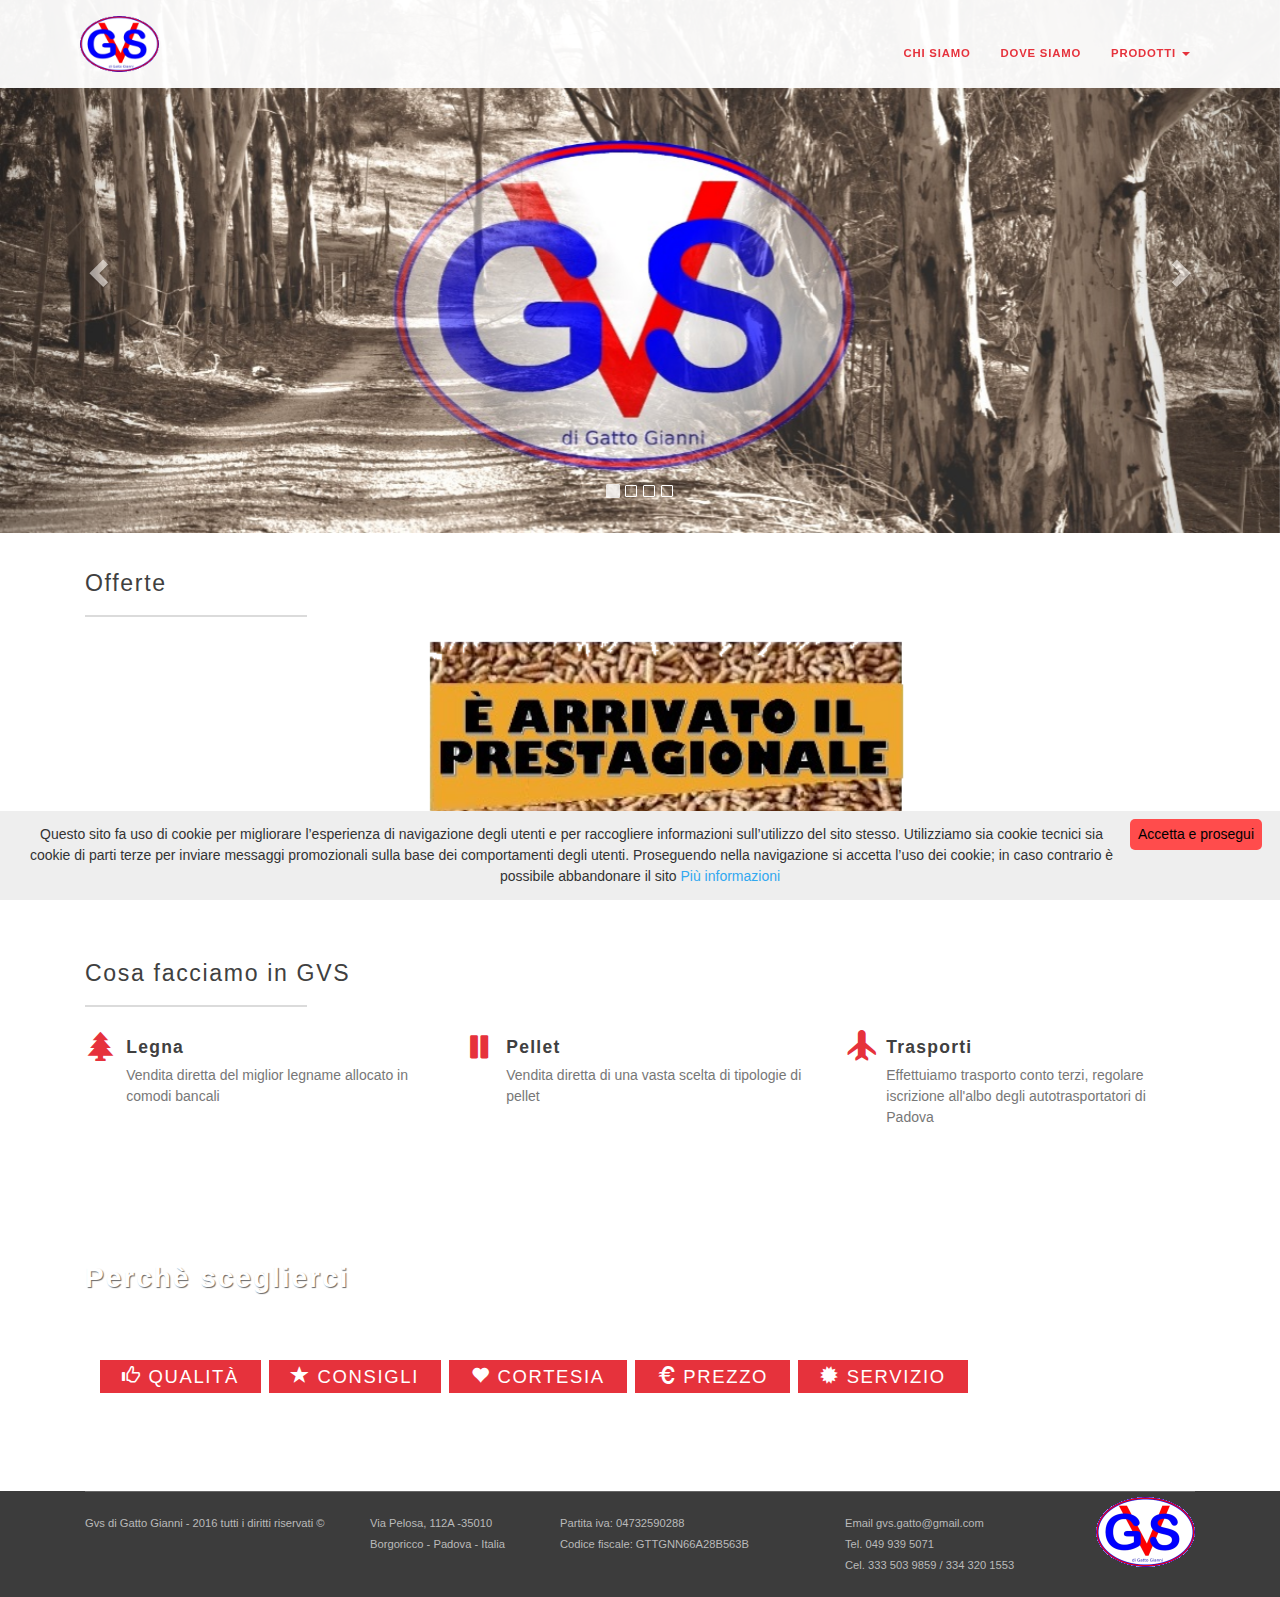
==== Index.html @ 232c448f "creazione" ====
<!DOCTYPE html>
<html lang="en">
  <head>
      
    <link rel="stylesheet" href="https://maxcdn.bootstrapcdn.com/bootstrap/3.3.6/css/bootstrap.min.css" >
    <link rel="stylesheet" href="css/styleGvsRed.css" >
    <link rel="stylesheet" href="css/animateGVSRed.css" >
    
  </head>

  <body>
      
<header>
	<nav class="">
		<div class="navbar navbar-default navbar-fixed-top" role="navigation" >
			<div class="container">	
			
				<!-- Brand and toggle get grouped for better mobile display -->
				<div class="navbar-header">
					<button type="button" class="navbar-toggle collapsed" data-toggle="collapse" data-target="#bs-example-navbar-collapse-1" aria-expanded="false">
						<span class="sr-only">Toggle navigation</span>
						<span class="icon-bar"></span>
						<span class="icon-bar"></span>
						<span class="icon-bar"></span>
					</button>
					<div class="navbar-brand logo-azienda">
						<a href="Index.html">							
                            <span><img src="images/LOGO_300_small.png" alt="GVS" /></span>
                            
                        </a>    
					</div>
                    
				</div>

				<!-- Collect the nav links, forms, and other content for toggling -->
				<div class="navbar-collapse collapse" id="bs-example-navbar-collapse-1">
					<ul class="nav navbar-nav navbar-side-logo">						
						<li><a href="ChiSiamo.html">Chi siamo</a></li>
						<li><a href="DoveSiamo.html">Dove siamo</a></li>
						<li class="dropdown">
							<a href="#" class="dropdown-toggle" data-toggle="dropdown" role="button" aria-haspopup="true" aria-expanded="false">
								Prodotti <span class="caret"></span>
							</a>
							<ul class="dropdown-menu">
								<li><a href="Legna.html">Legna</a></li>
								<li><a href="Pellet.html">Pellet</a></li>
								<li><a href="Tronchetti.html">Tronchetti</a></li>								
							</ul>
						</li>
					</ul>
				
				</div><!-- /.navbar-collapse -->
				
			</div><!-- /.container -->		
		</div><!-- /navbar navbar-default navbar-fixed-top-->
	</nav>
</header>

<div class="container-carousel">
	<div class="carousel carousel-fade slide" id="natureCarousel">
		<ol class="carousel-indicators">
			<li data-target="#natureCarousel" data-slide-to="0" class="active"></li>
			<li data-target="#natureCarousel" data-slide-to="1" class=""></li>
			<li data-target="#natureCarousel" data-slide-to="2" class=""></li>
			<li data-target="#natureCarousel" data-slide-to="3" class=""></li>
		</ol>
		<div class="carousel-inner">
			<div class="item active">
				<div class="bannerImage">
					<a href="#"><img src="images/sentiero-alberato.jpg" alt="logo" width="1200" height="500"></a>
				</div>
			</div><!-- Slide1 -->
			<div class="item">
				<div class="bannerImage">
					<a href="#"><img src="images/carousel_prato.jpg" alt="prato" width="1200" height="500"></a>
				</div>
				<div class="carousel-caption">
					<h3>Il futuro dei nostri figli</h3>
					<div class="slide-hr"></div>
					<p style="color:red">
                        Nella vita bisogna fare tre cose: fare un figlio, scrivere un libro, piantare un albero. 
                        <blockquote>detto Zen</blockquote>
                    </p>
                                    
					<a class="ghost-white" href="chisiamo.html"> Scopri di pi&ugrave;</a>
				</div>
			</div><!-- Slide1 -->
			<div class="item">
				<div class="bannerImage">
					<a href="#"><img src="images/carousel_albero.jpg" alt="albero" width="1200" height="500"></a>
				</div>
				<div class="carousel-caption">
					<h3>La natura</h3>
					<div class="slide-hr"></div>
                    <p>L'albero &egrave; il pi&ugrave; grande successo della natura.</p>
					<p style="display:none">Il valore della natura, il rispetto dell'ambiente prima di tutto</p>
					<a class="ghost-white" href="#"> Scopri di pi&ugrave;</a>
				</div>
			</div><!-- Slide2 -->
			<div class="item">
				<div class="bannerImage">
					<a href="#"><img src="images/carousel_fuoco.jpg" alt="fuoco" width="1200" height="500"></a>
				</div>
				<div class="carousel-caption">
					<h3>Il fuoco</h3>
					<div class="slide-hr"></div>
					<p>Lo spettacolo del fuoco, il piacere del calore</p>
					<a class="ghost-white" href="Legna.html"> Scopri di pi&ugrave;</a>
				</div>
			</div><!-- Slide3 -->
		</div><!-- carousel-inner -->
		<div class="control-box">
			<a class="left carousel-control" href="#natureCarousel" role="button" data-slide="prev">
				<span class="glyphicon glyphicon-chevron-left"></span>
                
			</a>
			<a class="right carousel-control" href="#natureCarousel" role="button" data-slide="next">
				<span class="glyphicon glyphicon-chevron-right"></span>
                
			</a>
		</div><!-- control-box -->
	</div><!-- #natureCarousel -->
</div>
<div class="container box-offerte"><!-- What we do -->
	<div class="row main-container-title">
		<div class="col-sm-12">
			<h2>Offerte</h2>
			<div class="home-hr"></div>
		</div>
	</div>
	<div class="row icon-home">
		<div class="hidden-sm hidden-xs col-md-12 col-lg-12 fadeInLeft animated" style="animation-name: fadeInLeft;">
			<img src="images/offerta_20170605.png" alt="offerta maggio" width="1200" >				
		</div>
	</div>
 </div> 
<div class="container box-offerte">
	<div class="row main-container-title">
		<div class="col-sm-12">
			<h2>Cosa facciamo in GVS</h2>
			<div class="home-hr"></div>
		</div>
	</div>
	<div class="row icon-home">
		<div class="col-md-4 fadeInLeft animated" style="animation-name: fadeInLeft;">
			<i class="fa fa-paw"><span class="glyphicon glyphicon-tree-conifer" aria-hidden="true"></span></i>
			<h3>Legna</h3>
			<p>Vendita diretta del miglior legname allocato in comodi bancali</p>
		</div>
		<div class="col-md-4 fadeInDown animated" style="animation-name: fadeInDown;">
			<i class="fa fa-paw"><span class="glyphicon glyphicon-pause" aria-hidden="true"></span></i>
			<h3>Pellet</h3>
			<p>Vendita diretta di una vasta scelta di tipologie di pellet </p>
		</div>
		<div class="col-md-4 fadeInRight animated" style="animation-name: fadeInRight;">
			<i class="fa fa-tree"><span class="glyphicon glyphicon-plane" aria-hidden="true"></span></i>
			<h3>Trasporti</h3>
			<p>Effettuiamo trasporto conto terzi, regolare iscrizione all'albo degli autotrasportatori di Padova</p>
		</div>
	</div>
 </div>   
	<div class="container-fluid">
		<div class="home-banner-2 bannerMotivi" style="background-position: 40% 49px;">
			<div class="container">
				<div class="row">
					<h3>Perch&egrave; sceglierci</h3>
					<div class="banner-hr"></div>
                    <div class="row">
                        <div class="col-md-12"><h2>
                            <table><tr><td>
                            <a class="solid-color" href="chisiamo.html"><i class="fa"></i><span class="glyphicon glyphicon-thumbs-up"></span> Qualit&agrave;</a></h2>
                            <a class="solid-color" href="chisiamo.html"><i class="fa"></i><span class="glyphicon glyphicon-star"></span> Consigli</a></h2>
                            <a class="solid-color" href="chisiamo.html"><i class="fa"></i><span class="glyphicon glyphicon-heart"></span> Cortesia</a></h2>
                            <a class="solid-color" href="chisiamo.html"><i class="fa"></i><span class="glyphicon glyphicon-euro"></span> Prezzo</a></h2>
                            <a class="solid-color" href="chisiamo.html"><i class="fa"></i><span class="glyphicon glyphicon-certificate"></span> Servizio</a>
                            </td></tr></table>
                        </h2></div>
                        
                    </div>

				</div><!-- row -->
			</div><!-- container -->
		</div><!--home index -->	
	</div>
	
    <div class="container-fluid footer-wide">
	<div class="container">
		<div class="row">
		<div class="hr-footer-wide"></div>
			<div class="col-md-3 footer-element">
				<p>Gvs di Gatto Gianni - 2016 tutti i diritti riservati &copy;</p>
			</div>
            <div class="col-md-2 footer-element">
				<p>
                    Via Pelosa, 112A -35010 <br />
                    Borgoricco - Padova - Italia
                </p>
			</div>
            <div class="col-md-3 footer-element">
				<p>
                    Partita iva: 04732590288<br />
                    Codice fiscale: GTTGNN66A28B563B
                </p>
			</div>
            <div class="col-md-3 footer-element">
				<p>
                    Email gvs.gatto@gmail.com<br />
                    Tel. 049 939 5071<br />
                    Cel. 333 503 9859 / 334 320 1553
                </p>
			</div>
			<div class="col-md-1 gray footer-element">
				<div class="logo-azienda-footer">
						<a href="Index.html"><img src="images/LOGO_300_small.png" alt="Hope"></a>
                </div>
			</div>
		</div><!-- row -->
	</div><!-- Container -->
</div>
  
    <script src="https://ajax.googleapis.com/ajax/libs/jquery/1.11.3/jquery.min.js"></script>
    <script src="https://maxcdn.bootstrapcdn.com/bootstrap/3.3.6/js/bootstrap.min.js" integrity="sha384-0mSbJDEHialfmuBBQP6A4Qrprq5OVfW37PRR3j5ELqxss1yVqOtnepnHVP9aJ7xS" crossorigin="anonymous"></script>
	<script type="text/javascript" id="cookieinfo"
		src="cookie.js">
	</script>
  </body>
</html>
---- css/styleGvsRed.css ----
/*///////////////////////////////////////////////////////
	Main Style
///////////////////////////////////////////////////////*/
body{ 
	background-color: #FFF;/*255,255,255,0.9*/
	background-color: rgba(255,255,255,0.9);
	font-weight: 400;
	font-family: 'Oxygen', sans-serif;
	color: #777;
	overflow-x: hidden;
	font-size: 75%;
}
html>body {
	font-size: 14px;
}
.panel-body{
    background-color:#e9e9e9
}
h1,h2,h3{
	letter-spacing: 0.07142857em;
	color:#404040;
}
p {
	font-size: 1em;
	line-height: 1.5em;
	margin: 1.5em 0;
	color: #777;
}
h1 {
	font-size: 2em;
	line-height: 0.75em;
	margin: 0.75em 0;
	font-weight: 700;
}
h2 {
	font-size: 1.65em;
	line-height: 0.9090em;
	margin: 0.9090em 0;
}
h3 {
	font-size: 1.25em;
	line-height: 1.2em;
	margin: 1.2em 0;
	font-weight: 700;
}
h4 {
	font-size: 1em;
	line-height: 1.5em;
	margin:1.5em 0;
	color: #404040;
}
h5 {
	font-size: 0.8em;
	line-height: 1.875em;
	margin:1.875em 0;
}
hr {
	margin: 0;
	border-color: #DBDBDB;
}
/*Transitions links*/
a { /*Go from color to dark */
	color: #E6323C;
	-webkit-transition: color 0.3s ease-out 0.2s;
    -moz-transition: color 0.3s ease-out 0.2s;
    -o-transition: color 0.3s ease-out 0.2s;
    transition: color 0.3s ease-out 0.2s;
}
a:hover,
a:active {
	color: #404040;
	text-decoration: none;
}
.white a,
.white-gray,
.gray a,
.gray-dark {
	-webkit-transition: color 0.3s ease-out 0.2s;
    -moz-transition: color 0.3s ease-out 0.2s;
    -o-transition: color 0.3s ease-out 0.2s;
    transition: color 0.3s ease-out 0.2s;
}
.white a {/*Go from purple to white */		
	color: #E6323C;		
}		
.white a:hover,		
.white a:active {		
	color: #FFF;		
	text-decoration: none;		
}		
.white-gray a {/*Go from white to gray */		
	color: #FFF;		
}		
.white-gray a:hover,		
.white-gray a:active {		
	color: #BABABA;		
	text-decoration: none;		
}
.gray a { /*Go from gray to white */
	color: #BABABA;
}
.gray a:hover,
.gray a:active{
	color: #FFF;
	text-decoration: none;
}
.row  {
	margin: 0;
}
.container-carousel{
	margin: 0;
	margin-bottom: -2px;
}
.clear {
	clear: both;
}
.right-nature {
	float: right;
	margin-right: 10px;
}
.bottom {
	margin-bottom: 1.5em;
}
.top {
	margin-top: 1.5em;
}
.progress-bar-nature {
	background-color: #E6323C;
}
.progress {
	height: 6px;
	border-radius: 0;
	background-color: #EDEDED;
}
/*Bootstrap override*/
.btn, textarea, input, {
	border-radius: 0;
}

.btn-default {
	color: #777;
	background-color: #F9F9F9;
	background-color: rgba(250,250,250,0.7);
	background: url(../img/stripes/bg-stripes-light.png) repeat;
	text-transform: uppercase;
	letter-spacing: 0.07142857em;
	padding: 7px 16px;
	line-height: 1.875em;
	font-size: 0.8em;
}
.form-control {
	background-color: #F9F9F9;
	background-color: rgba(250,250,250,0.7);
}

/*///////////////////////////////////////////////////////
	Menu
///////////////////////////////////////////////////////*/
.navbar-default .navbar-nav>li>a {
	text-transform: uppercase;
	letter-spacing: 0.07142857em;
	font-size: 0.9em;
	color: #E6323C;
}
.navbar-default .navbar-nav>li>a:hover,
.navbar-default .navbar-nav>li>a:active{
	color: #E6323C;
}
nav .navbar-toggle {
  	margin: 40px 15px 13px 0;
}
.navbar-brand {
	margin-top: 16px;
	width: 200px;
	height: 70px;
}
.navbar-default,
.navbar-default .navbar-nav>.active>a,
.navbar-default .navbar-nav>.active>a:hover,
.navbar-default .navbar-nav>.active>a:focus{
	background-color: #FFF;
	background-color: rgba(255,255,255,.95);
	border: none;
}
.container>.navbar-collapse,
.container-fluid>.navbar-collapse{
	margin:28px 0 10px;
	font-size: 0.9em;
}
.container>.navbar-header{
	margin:-20px 0 10px 10px;
}
.dropdown-menu>li>a {
	color: #E6323C;
}
.navbar-side-logo{
	font-weight: bold;
}
.navbar-side-logo i{
	color: #404040;
}
.navbar-form{
	font-weight:300;
	font-size:0.8em;
}
.navbar-default .navbar-nav>.open>a,
.navbar-default .navbar-nav>.open>a:hover,
.navbar-default .navbar-nav>.open>a:focus,
.nav .open>a,
.nav .open>a:hover,
.nav .open>a:focus{
	color: #E6323C;
	background-color: #FFF;
}
.navbar-nav>li>.dropdown-menu{
	border-top: 2px #E6323C solid;
	margin-top: 10px;
	padding: 0;
	background-color: #FFF;
	background-color: rgba(255,255,255,.95);
	-webkit-border-radius:0;
	   -moz-border-radius:0;
	        border-radius:0;
}
.dropdown-menu>li>a {
	font-size: 0.74em;
	line-height: 2.027em;
	-webkit-transition: color 0.3s ease-out 0.1s;
	-moz-transition: color 0.3s ease-out 0.1s;
	-o-transition: color 0.3s ease-out 0.1s;
	transition: color 0.3s ease-out 0.1s;
	border-bottom: 1px #BABABA solid;
	padding: 10px;
	text-transform: uppercase;
	letter-spacing: 0.07142857em;
	font-weight: 700;
}
.dropdown-menu>li>a:hover{
	background-color: #E6323C;
	background-color:rgba(230,50,60,0.8);
	color: #FFF;
}
.dropdown-header {
	font-size: 0.8em;
	color: #BABABA;
}
.logo-azienda a {
	display: inline-block;
}
.logo-azienda-object {
	margin-top: 5px;
	pointer-events: none;
}
.logo-azienda img {
	width: 80%;
	height: auto;
	margin-top: 5px;
}

/* Menu Mobile */
.navbar-default .navbar-toggle {
	border-color: #E6323C;
	float: right;
}
.navbar-default .navbar-toggle .icon-bar {
	background-color: #E6323C;
}
.navbar-default .navbar-toggle:hover,
.navbar-default .navbar-toggle:focus {
	background-color: rgba(230,50,60,0.5);
}
/*///////////////////////////////////////////////////////
	Maps
///////////////////////////////////////////////////////*/
#map{
	display: block;
	width: 100%;
	height: 150px;
	margin: 1.5em auto;
	-webkit-box-shadow: 0px 5px 5px #DBDBDB;
	   -moz-box-shadow: 0px 5px 5px #DBDBDB;
	        box-shadow: 0px 5px 5px #DBDBDB;
}
#mapContact{
	display: block;
	width: 97%;
	height: 300px;
	margin-left: 15px;
	-webkit-box-shadow: 4px 10px 5px #DBDBDB;
	   -moz-box-shadow: 4px 10px 5px #DBDBDB;
	        box-shadow: 4px 10px 5px #DBDBDB;
}
#mapContact h3{
	color: #E6323C;
}
/*///////////////////////////////////////////////////////
	Slider Home
///////////////////////////////////////////////////////*/
.carousel {
	margin: 0 auto;
	width: 100%;
}
.carousel-caption{
	padding-bottom:60px;
}
.carousel-caption a:hover {
	text-shadow: none;
}
.carousel-caption h3{
	font-size:3.5em;
	margin-bottom: 0.43em;
	font-weight:700;
	text-shadow: 2px 2px 2px rgba(0, 0, 0, 0.6);
	color: #FFF;
}
.carousel-caption p{
	font-size:1.5em;
	font-weight:300;
	color: #FFF;
	opacity: 0.9;
	text-shadow: 2px 2px 2px rgba(0, 0, 0, 0.3);
}
.controls-carousel {
	opacity: 0;
}
.controls-carousel:hover{
	opacity: 1;
}
/* Carousel Fade */
.carousel.carousel-fade .item {
	-webkit-transition: opacity 0.5s ease-in-out;
	   -moz-transition: opacity 0.5s ease-in-out;
	    -ms-transition: opacity 0.5s ease-in-out;
	     -o-transition: opacity 0.5s ease-in-out;
	        transition: opacity 0.5s ease-in-out;
}
.carousel.carousel-fade .active.left,
.carousel.carousel-fade .active.right {
	left: 0;
	z-index: 2;
	opacity: 0.0;
	filter: alpha(opacity=0); /* For IE8 and earlier */
}
.carousel.carousel-fade .next,
.carousel.carousel-fade .prev {
	left: 0;
	z-index: 1;
}
.carousel.carousel-fade .carousel-control {
	z-index: 3;
}
.control-box i{
	position: absolute;
	top:45%;
	opacity: 0.7;
	background-color: rgba(134,134,134,.2);
	padding: 8% 12%;
}
.control-box .left i{
	left: 43%;
}
.control-box .right i{
	right: 43%;
}
.control-box:hover i{
	background-color: rgba(0,0,0,.25);
}
.carousel-indicators li {
	border-radius: 1px;
	width: 12px;
	height: 12px;
}
.carousel-indicators .active {
	width: 14px;
	height: 14px;
	opacity: 0.8;
}
.slide-hr {
	display: block;
	margin: 1.5em auto;
	border-bottom: 1px solid #FFF;
	border-bottom: 1px solid rgba(255,255,255, 0.5);
	width: 30%;
}

/*///////////////////////////////////////////////////////
	Main Container
///////////////////////////////////////////////////////*/
.main-container{
	margin:1.5em 0;
	padding: 1.5em 0;
	clear: both;
}
.panel-group .panel {
	background-color: #FFF;
	-webkit-border-radius:10px;
	   -moz-border-radius:10px;
	        border-radius:10px;
}
/*///////////////////////////////////////////////////////
	Home page
///////////////////////////////////////////////////////*/
.main-container-home{
	margin:1.5em 0;
	clear: both;
}
.main-container-title {
	margin: 1.5em 0 0 0;
	clear: both;
}
.contenutoPagina2 {
	margin: 5.5em 0 0 0;
	clear: both;
}
.main-container-home img{
	width: 93%;
	height: auto;
}
.box-offerte{
	clear: both;
}
.icon-home {
	margin-top: 0;
	margin-bottom: 1.5em;
}
.icon-home .col-md-4{
	padding-right: 1.5em;
}
.icon-home i{
	font-size: 2.2em;
	color: #E6323C;
	position: relative;
	margin-right: 1em;
}
.icon-home h3{
	margin-left: 12%;
	margin-top: -2em;
}
.icon-home p {
	margin-left: 12%;
	margin-top: -1em;
}

.bannerMotivi {
	background: url(../images/montagnaGvs.jpg) no-repeat;
	background-attachment: fixed ;
	background-repeat: no-repeat;
	background-size: cover;
	margin: 0 -15px 1.5em -15px;
	height: 300px;
	width: auto;
}
.bannerMotivi h2{
	margin-left: 15px;
}
.bannerMotivi h3{
	color: #fff;
	padding-top: 70px;
	font-size: 2em;
	margin: 0.75em 0;
	font-weight: 700;
	margin-left: 15px;
	text-shadow: 1px 1px 1px rgba(0, 0, 0, 0.6);
}
.banner-hr {
	display: block;
	margin: 1.5em 15px 1.928em 15px;
	border-bottom: 1px solid #FFF;
	border-bottom: 1px solid rgba(255,255,255, 0.5);
	width: 30%;
}

.home-hr {
	display: block;
	margin: 1.5em 0;
	border-bottom: 2px solid #DBDBDB;
	width: 20%;
}
/* //////////////////////////////////// */
.pannelloProdotto h3{
	margin-bottom: 0.75em;
	color: #777;
}
.pannelloProdotto h4{
	margin-bottom: 0.5em;
	font-weight: 700;
}
.pannelloProdotto h5{
	margin-bottom: 0.10em;
	font-weight: 200;
}
.pannelloProdotto p {
	padding-right: 10px;
}
.pannelloProdotto img{
	width: 280px;
	height: auto;
	float: left;
	margin:10px 10px 0 5px;
}
.pannelloProdotto {
	padding: 0 1.5em;
	-webkit-box-shadow:5px 5px 1px #DBDBDB;
	   -moz-box-shadow:5px 5px 1px #DBDBDB;
	        box-shadow:5px 5px 1px #DBDBDB;
}
.pannelloProdotto {
	margin: 1.5em 0;
	background-color: #F9F9F9;
	background-color: rgba(250,250,250,0.7);
	border: 1px #DBDBDB solid;
    height: 460px;
}

.labelProdotti h3 {
    font-size: 1.25em;
    line-height: 1.2em;
    margin: 1.2em 0;
    font-weight: 700;
}
.labelProdotti p {
    border-bottom: 1px solid #DBDBDB;
    color: #24007f /*#404040;*/;
    font-style: italic;
}
.labelProdotti h1, .labelProdotti h2, .labelProdotti h3 {
    letter-spacing: 0.07142857em;
    color: #FF0000 /*#404040;*/
}

/*///////////////////////////////////////////////////////
	Ghost Buttons
///////////////////////////////////////////////////////*/

.ghost-white,
.solid-color {
	text-transform: uppercase;
	background:none;
	padding:6px 22px 6px;
	font-weight:400;
	font-size:0.8em;
	margin-bottom: 1.5em;
	-webkit-box-sizing:border-box;
	   -moz-box-sizing:border-box;
	        box-sizing:border-box;
}
.solid-color {
	background:#E6323C;
	color:#FFF;
}
.solid-color:hover,
.solid-color:focus{
	border:1px solid #E6323C;
	color:#E6323C;
	background: none;
}
.ghost-white {
	border:1px solid #FFF;
	color:#FFF;
	font-size: 1em;
	padding: 0.7em 2em;
	letter-spacing: 0.07142857em;
	-webkit-transition: .4s;
	   -moz-transition: .4s;
	    -ms-transition: .4s;
	     -o-transition: .4s;
	        transition: .4s;
}
.ghost-white:hover,
.ghost-white:focus{
	background-color: #F9F9F9;
	background-color: rgba(250,250,250,0.7);
	background: url(../img/stripes/bg-stripes.png) repeat;
	color:#404040;
}

.icon-right{
	position:relative;
	color:#E6323C;
}
.icon-right span{
	position:absolute;
	 margin:-35px 0 0 -110px;
}

/*///////////////////////////////////////////////////////
	Contact Page
///////////////////////////////////////////////////////*/
.contact{
	margin:1.5em 0 ;
}
.contact .col-lg-6{
	margin:1.5em 0;
}


a.expand-small {
	color: #FFF;
	font-style: normal;
	font-size: 1em;
}
a.expand-small:hover,
a.expand-small:active{
	color: #FFF;
	text-decoration: underline;
}

/*////////////////////////////////
	 Masonry Grid
////////////////////////////////////*/
#content  {
	width: auto;
	margin: 10px auto 0;
}
#content .item {
	background-color: #FFF;
	margin: 10px 0;
	border: 1px #DBDBDB solid;
	padding-bottom: 1.5em;
	-webkit-box-shadow:5px 5px 8px #DBDBDB;
	   -moz-box-shadow:5px 5px 8px #DBDBDB;
	        box-shadow:5px 5px 8px #DBDBDB;
}
.masonry-container{
	margin-top: 1.5em;
}
.masonry-container .hover-effects .img {
	-webkit-box-shadow:none;
	-moz-box-shadow: none;
	box-shadow:none;
}
.masonry .item {
	display: block;
	float: left;
	width: 270px;
	-webkit-transition: left .9s ease-in-out, top .9s ease-in-out .9s;
	-moz-transition: left .9s ease-in-out, top .9s ease-in-out .9s;
	-ms-transition: left .9s ease-in-out, top .9s ease-in-out .9s;
	-o-transition: left .9s ease-in-out, top .9s ease-in-out .9s;
	transition: left .9s ease-in-out, top .9s ease-in-out .9s;
}
.masonry .item img {
	width: 268px;
	height: auto;
	margin-bottom: 1.5em;
}
.item .left{
	margin-left:10px;
}
/*///////////////////////////////////////////////////////
	Projects & Events
///////////////////////////////////////////////////////*/
.project h4{
	margin-top: 0;
}
.project-container{
	margin:1.5em 0;
	padding: 1.5em 0 3em;
	border-bottom: 1px #DBDBDB solid;
}
.project-single {
	margin-top: 0;
	padding: 1.5em 0;
}
.project-container:last-child {
	border-bottom: none;
}
.project-container h2 {
	margin-top: 5px;
}
.project-container .col-sm-5{
	margin-left: -15px;
}
.project-description .raised{
	margin: -1.6em 0  0.1em 0;
	line-height: 1.829em;
	font-size: 0.82em;
	color: #777;
}
.raised-inside i{
 	color:#E6323C;
 }
.sidebar .raised-inside {
	margin: 1em 0 1.5em 0;
	color: #E6323C;
	padding-left: 1.8em;
}
.project-description p{
	font-size: 0.9em;
	line-height: 1.66em;
	margin-bottom: 1.66em;
	text-align: justify;
}
.raised-inside span,
.raised span{
	font-weight: 700;
}
.inside h2{
	margin-top: 10px;
}
.project img {
	width: 100%;
	height: auto;
}
.main-container .col-sm-2 {
	padding-left: 0;
}
.events-detail li{
	font-size: 1em;
	line-height: 1.5em;
	display: inline;
	list-style: none;
}
.links-arrow{
	margin: 1.5em 0;
}
.links-arrow li{
	border-bottom: 1px solid #DBDBDB;
	padding: 0.6em 0;
	width: 100%;
}
.links-arrow li:first-child {
	border-top: 1px solid #DBDBDB;
}
.links-arrow li a{
	font-size: 1em;
	line-height: 1.5em;
	list-style: none;
	display: block;
}
.links-arrow li i {
	float: right;
	margin-top: 4px;
	margin-right: 5px;
}
.item img{
	height: auto;
	width: 100%;
}
/*///////////////////////////////////////////////////////
	Footer 4 Columns
///////////////////////////////////////////////////////*/
.full{
	margin:1.5em 0 0 0;
	background-color:#3C3C3C;
	border-top:1px #BABABA solid;
}
.full .col-md-5,
.full .col-md-4,
.full .col-md-3 {
	padding:1.5em 20px 1.5em 15px;
	color: #BABABA;
}
.full .col-sm-6 {
	padding-left: 0;
}
.full .social i {
	padding-right: 0.8em;
}
.full .social {
	margin: 1.5em 0;
}
.full strong{
	text-transform: uppercase;
	color: #FFF;
	font-size: 0.8em;
	letter-spacing: 0.14285714em;
}
.hr-footer {
	border-top: 1px #BABABA inset;
	margin-bottom: 1.5em;
	width: 90%;
	clear: both;
}
.hr-footer-news {
	border-top: 1px #BABABA inset;
	margin-bottom: 0.5em;
	width: 100%;
	clear: both;
}
.full h4{
	margin-bottom:0;
	color: #FFF;
}
.full h3 {
	font-weight: 400;
	color: #FFF;
}
.full p{
	font-size: 0.82em;
	line-height: 1.82926829em;
	color: #FFF;
	margin: 1.82926829em 0;
}
.full a{
	font-size: 0.9em;
}
.full .links-arrow{
	margin: 1.5em 0;
}
.full .links-arrow li:last-child{
	border-bottom: 1px #BABABA outset;
}
.full .links-arrow li{
	border-top: 1px #BABABA inset;
	border-bottom: none;
	padding: 0.5em 0;
	width: 100%;
}
.full .links-arrow li a{
	font-size: 0.9em;
	line-height: 1.666em;
	list-style: none;
	display: block;
}
.full .links-arrow li i {
	float: right;
	margin-top: 3px;
}
.full .form-control {/* Newsletter Form */
	background-color: #474747;
	border-color: #575757;
	color: #fff;
	margin-top: 1.5em;
}
.full .form-group{
	margin-bottom: 1.5em;
}
.full .newsletter-button {
	float: right;
	position: relative;
	bottom: 28px;
	right: 12px;
	border: none;
	color: #FFF;
	background-color: #474747;
}
.logo-azienda-footer a {
	display: inline-block;
	float: right;
}
.logo-azienda-footer img {
	margin-top: 5px;
}
/* ///////////////////////////////////////////////////////
	Footer Bottom
///////////////////////////////////////////////////////*/
.footer-wide{
	background-color:#3C3C3C;
}
.hr-footer-wide{
	border-top: 1px #BABABA inset;
	margin: 0 15px;
}
.footer-element p{
	margin: 1.875em 0;
	line-height: 1.875em;
	color:#BABABA;
	font-size: 0.8em;
	font-weight: 300;
}
.footer-element i{
	float: right;
	margin-top: 0.75em;
}
.scroll {
	position: fixed;
	bottom: 4em;
	right: 1.5em;
	background-color: #3c3c3c;
	background-color: rgba(134,134,134,.2);
	font-size: 12px;
	padding: 1em;
	display: none;
	width: 49px;
	height: 45px;
	text-align: center;
	padding-bottom: 36px;
}
.scroll:hover {
	background-color: #CCC;
    background-color: rgba(0,0,0,.25);
}
/*//////////////////////////////////////////////////////
///    Team                                         ////
//////////////////////////////////////////////////////*/
.contenutoPagina {
	margin:89px 0 0 0;
	border-top: 1px #F3F3F3 solid;
	border-bottom: 1px #F3F3F3 solid;
	background-color: #FFF;
	color: #777;
	text-transform: uppercase;
}
.contenutoPagina h2 {
	font-size: 1.1em;
	margin: 2.0445em 0;
}
/*///////////////////////////////////////////////////////
	Media Query
///////////////////////////////////////////////////////*/
@media screen and (max-width: 1200px){
	.small-gallery img{
		margin:0 0 5px 0;
	}
	.contact h3{
		padding:10px 0 10px;
	}
	.blog-medium .img{
		text-align: center;
		margin: 10px 0 0 0;
	}
	.project-description {
		height: auto;
	}
	.project-detail {
		height: auto;
	}
	.project {
		margin-bottom: 0;
	}
	.hover-effects .img {
		float: none;
	}
	.project-container .col-sm-5{
		margin-left:0;
		margin-bottom: 1.5em;
	}
	.carousel-caption h3 {
		font-size: 2.5em;
	}
	.carousel-caption p {
		font-size: 1.3em;
		margin-top: 1em;
	}
}
@media screen and (max-width: 992px){
	.footer-element {
		padding-left: 30px;
	}
	.footer-element p{
		font-size:0.8em;
	}
	nav.shrink .navbar-side-logo {
		margin-left: -180px;
	}
	.shrink .container{
		width: 100%;
	}
	.navbar-fixed-top .container{
		width: 100%;
	}
	.sidebar-detail{
		float: none;
	}
	.banner-full {
		text-align: center;
		float: none;
		padding-bottom: 1.5em;
	}
	.banner-full h2 a{
		text-align: center;
		float: none;
	}
	.overlay-home{
		padding-bottom: 1.5em;
	}
	.team-user {
		clear: both;
	}
	.team-user hr{
		margin-bottom: 1.5em;
	}
	.sidebar-masonry {
		margin-top: 1.5em;
	}
	.carousel-caption p {
		font-size: 1em;
		margin-top: -0.5em;
		margin-bottom: 1.8em;
	}
	.ghost-white {
		font-size: 0.8em;
	}
	.carousel-caption {
		padding-bottom: 40px;
	}
}
@media screen and (max-width: 768px){
	.col-xs-1, .col-sm-1, .col-md-1, .col-lg-1, .col-xs-2, .col-sm-2, .col-md-2, .col-lg-2, .col-xs-3, .col-sm-3, .col-md-3, .col-lg-3, .col-xs-4, .col-sm-4,
	.col-md-4, .col-lg-4, .col-xs-5, .col-sm-5, .col-md-5, .col-lg-5, .col-xs-6, .col-sm-6, .col-md-6, .col-lg-6, .col-xs-7, .col-sm-7, .col-md-7, .col-lg-7,
	.col-xs-8, .col-sm-8, .col-md-8, .col-lg-8, .col-xs-9, .col-sm-9, .col-md-9, .col-lg-9, .col-xs-10, .col-sm-10, .col-md-10, .col-lg-10, .col-xs-11, .col-sm-11,
	.col-md-11, .col-lg-11, .col-xs-12, .col-sm-12, .col-md-12, .col-lg-12 {
		padding-left: 0;
		padding-right: 0;
	}
	.page-columns .col-xs-2, .page-columns .col-xs-3, .page-columns .col-xs-4, .page-columns .col-xs-6{
		padding-right: 15px;
	}
	.grid{
		padding-bottom:10px;
		text-align: center;
	}
	.full p{
		font-weight:300;
	}
	.footer-element {
		padding-left: 0;
	}
	.banner-donation {
		height: auto;
		text-align: center;
	}
	ul.dropdown-menu>li:first-child {
		border-top: 1px #777 solid;
	}
	.container>.navbar-collapse,
	.container-fluid>.navbar-collapse {
		margin: -8px -15px 0 -15px;
		background-color: #F9F9F9;
		background-color: rgba(250,250,250,0.95);
		border: none;
	}
	.logo-azienda img {
		width: 65%;
		height: auto;
	}
	.logo-azienda object {
	margin: -6px 10px 0 -10px;
	/*transform*/
	-webkit-transform:scale(0.8);
	   -moz-transform:scale(0.8);
	    -ms-transform:scale(0.8);
	     -o-transform:scale(0.8);
	        transform:scale(0.8);
	}
	.featured-header {
		margin-top: 76px;
	}
	.hr-footer {
		width: 100%;
		margin-bottom: 0;
	}
	.carousel-caption h3 {
		font-size: 1.5em;
	}
	.carousel-caption {
		padding-bottom: 28px;
	}
	.carousel-caption p{
		margin-bottom: 1em;
	}
	.slide-hr{
		display: none;
	}
	.ghost-white {
		padding: 0.35em 1.5em;
	}
	.full .col-md-5, .full .col-md-4, .full .col-md-3 {
		padding:1.5em 0 0 0;
	}
	.container-carousel {
		margin-top: 70px;
	}
	.team-user img{
		margin-left: 0;
	}
	.team-user .social{
		margin: 0.75em 0 1.5em;
	}
	.team-user .col-sm-8{
		margin-top: -1.5em;
		padding-left: 1.5em;
	}
	.sidebar {
		margin: 1.5em 0;
	}
	.banner-donation,
	.select-project,
	.sidebar-categories{
		margin-left: 0;
		margin-right: 0;
	}
	.banner-donation,
	.select-project,
	.col-lg-8 .comments {
		padding-left: 15px;
		padding-right: 15px;
	}
	.blog-medium .col-sm-5 {
		margin-left: 0;
	}
	.project-container h2,
	.blog-medium h2 {
		margin:0.9090em 0;
	}
	.hr-footer-wide {
		margin: 0;
	}
	.navbar-brand {
		margin-left: -17px;
	}
	.related-posts .col-sm-4{
		padding: 0 15px;
	}
	#mapContact{
	display: block;
	width: 100%;
	height: 200px;
	margin-left: 0;
	margin-top: 1.5em;
	}
	.navbar-nav .open .dropdown-menu>li>a,
	.navbar-nav .open .dropdown-menu .dropdown-header{
		padding: 1em 0 1em 2em;
	}
	.navbar-default .navbar-nav .open .dropdown-menu>li>a {
		color: #E6323C;
	}
	.navbar-default .navbar-nav .open .dropdown-menu>li>a:hover,
	.navbar-default .navbar-nav .open .dropdown-menu>li>a:focus {
		color: #404040;
	}
	.icon-home h3,
	.icon-home p{
		margin-left: 6%;
	}
	.navbar-default{
		height: 75px;
	}
	.project-container .col-sm-7,
	.blog-medium .col-sm-7 {
		padding-left: 1.5em;
	}
	.navbar-side-logo {
		margin-top: 16px;
	}
}
@media screen and (max-width: 760px){
	.navbar-nav .trigger-overlay{
		display: none; /*For display menu search on Ipad*/
	}
}
@media screen and (min-width: 320px) and (max-width: 568px){
	h1 {
		font-size: 1.5em;
		line-height: 1em;
		margin: 1em 0;
		font-weight: 700;
		letter-spacing: 0;
	}
	.small-gallery img{
		margin:0 10px 10px 10px;
	}
	.hr-footer-wide,
	.grid figcaption span {
		display: none;
	}
	.pagination {
		margin-bottom: 0;
	}
	.blog-pagination {
		padding-left: 0;
		margin: 0;
	}
	.col-lg-9 .blog-below {
		margin: 0 2px;
	}
	.blog-medium .img img {
		width: 100%;
	}
	.blog-single h1 {
		font-size: 1.6em;
	}
	.blog-single p,
	.blog p {
		font-size: 0.9em;
	}
	a.expand {
		font-size: 1.4em;
	}
	.modal-body img{
		width: 70%;
		height: auto;
	}
	.blog-below p,
	.blog-below-home p {
		line-height: 1.6em;
	}
	nav.shrink .navbar-brand {
		width: 80%;
		float: left;
	}
	.navbar-default .navbar-toggle{
		float: right;
	}
	.contact h2,
	.blog-single h1,
	.blog h2,
	.blog-medium h2,
	.project-container h2{
		font-size: 1.2em;
		line-height: 1.25em;
		margin-top: 0.625em;
	}
	.project-container .col-sm-5 {
		margin-bottom: 0;
	}
	.project-description .raised {
		margin: -1.2em 0  0.1em 0;
	}
	.featured-header .col-xs-6{
		width: 100%;
	}
	.featured-header ul{
		float: left;
	}
	.featured-header h2 {
		margin-top: 0.9090em;
	}
	.center{
		text-align: center;
	}
	.sidebar {
		margin:1.5em 0;
	}
	.hide-col h2{
		display: none;
	}
	.overlay .navbar-form {
		padding: 0;
		margin: -40px 0 0 0;
		border: none;
		-webkit-box-shadow: none;
		box-shadow: none;
	}
	.overlay nav {
		font-size: 1.7em;
	}
	.overlay .overlay-close {
		top:70px;
		font-size: 1.5em;
	}
	.overlay .form-control {
		height: 50px;
	}
	.trigger-small {
		float: right;
		display: inline;
		margin: 1.68792em 0;
	}
	.icon-right span {
		position: absolute;
		margin: -56px 0 0 65px;
	}
	.home-mobile-header {
		display:block;
		margin-top: 0;
	}
	.carousel-caption p{
		font-size: 0.75em;
		margin-bottom: 0.75em;
		line-height: 1.5em;
	}
	.ghost-white{
		font-size: 0.6em;
	}
	.carousel-indicators li {
		width: 8px;
		height: 8px;
	}
	.carousel-indicators .active{
		width: 9px;
		height: 9px;
	}
	.carousel-caption {
		padding-bottom: 12px;
	}
	.main-container-home .col-sm-8{
		padding-left: 0;
	}
	.team-home {
		margin: 0;
	}
	.footer-element p{
		display: none;
	}
	.logo-azienda-footer a {
		padding-bottom: 0.75em;
		margin-top: -1.5em;
	}
	.scroll {
		bottom: 2.5em;
		right: 1em;
	}
	.gallery-random .hover-effects .img,
	.gallery-container .hover-effects .img{
		margin: 5px 0;
	}
	.page-columns p {
		font-size: 0.65em;
	}
	.small-gallery-sidebar img{
		margin:5px 0 5px 3px;
		width: 48%;
		height: auto;
	}
	.blog-medium-bellow {
		margin: -1em 0  1.5em 0;
		line-height: 1.55em;
	}
	.clock-container {
		float: none;
	}
	.icon-home h3,
	.icon-home p{
		margin-left: 17%;
	}
	.project-container .col-sm-7,
	.blog-medium .col-sm-7 {
		padding-left: 0;
	}
	.navbar-default{
		height: 70px;
	}
	.team-user .col-sm-8{
		margin-top: 0;
		padding: 0;
	}
}
@media screen and (min-width:769px) {
	.dropdown .dropdown-menu { /*Dropdown menu on hover for computers only*/
		position: absolute;
	    display: block;
	    opacity: 0;
	    visibility: hidden;
	    overflow: hidden;
		-webkit-transition: all .22s ease .3s;
	    -moz-transition: all .22s ease .3s;
	    -o-transition: all .22s ease .3s;
	    -ms-transition: all .22s ease .3s;
	    transition: all .22s ease .3s;
	    background-color: #fff;
		background-color: rgba(235,235,235,0.96);
	}
	.dropdown:hover .dropdown-menu{
		display: block;
	    opacity: 1;
	    visibility: visible;
	    overflow: visible;
	}
	.navbar-side-logo{
		float: right;
		margin-right: 5px;
	}
}
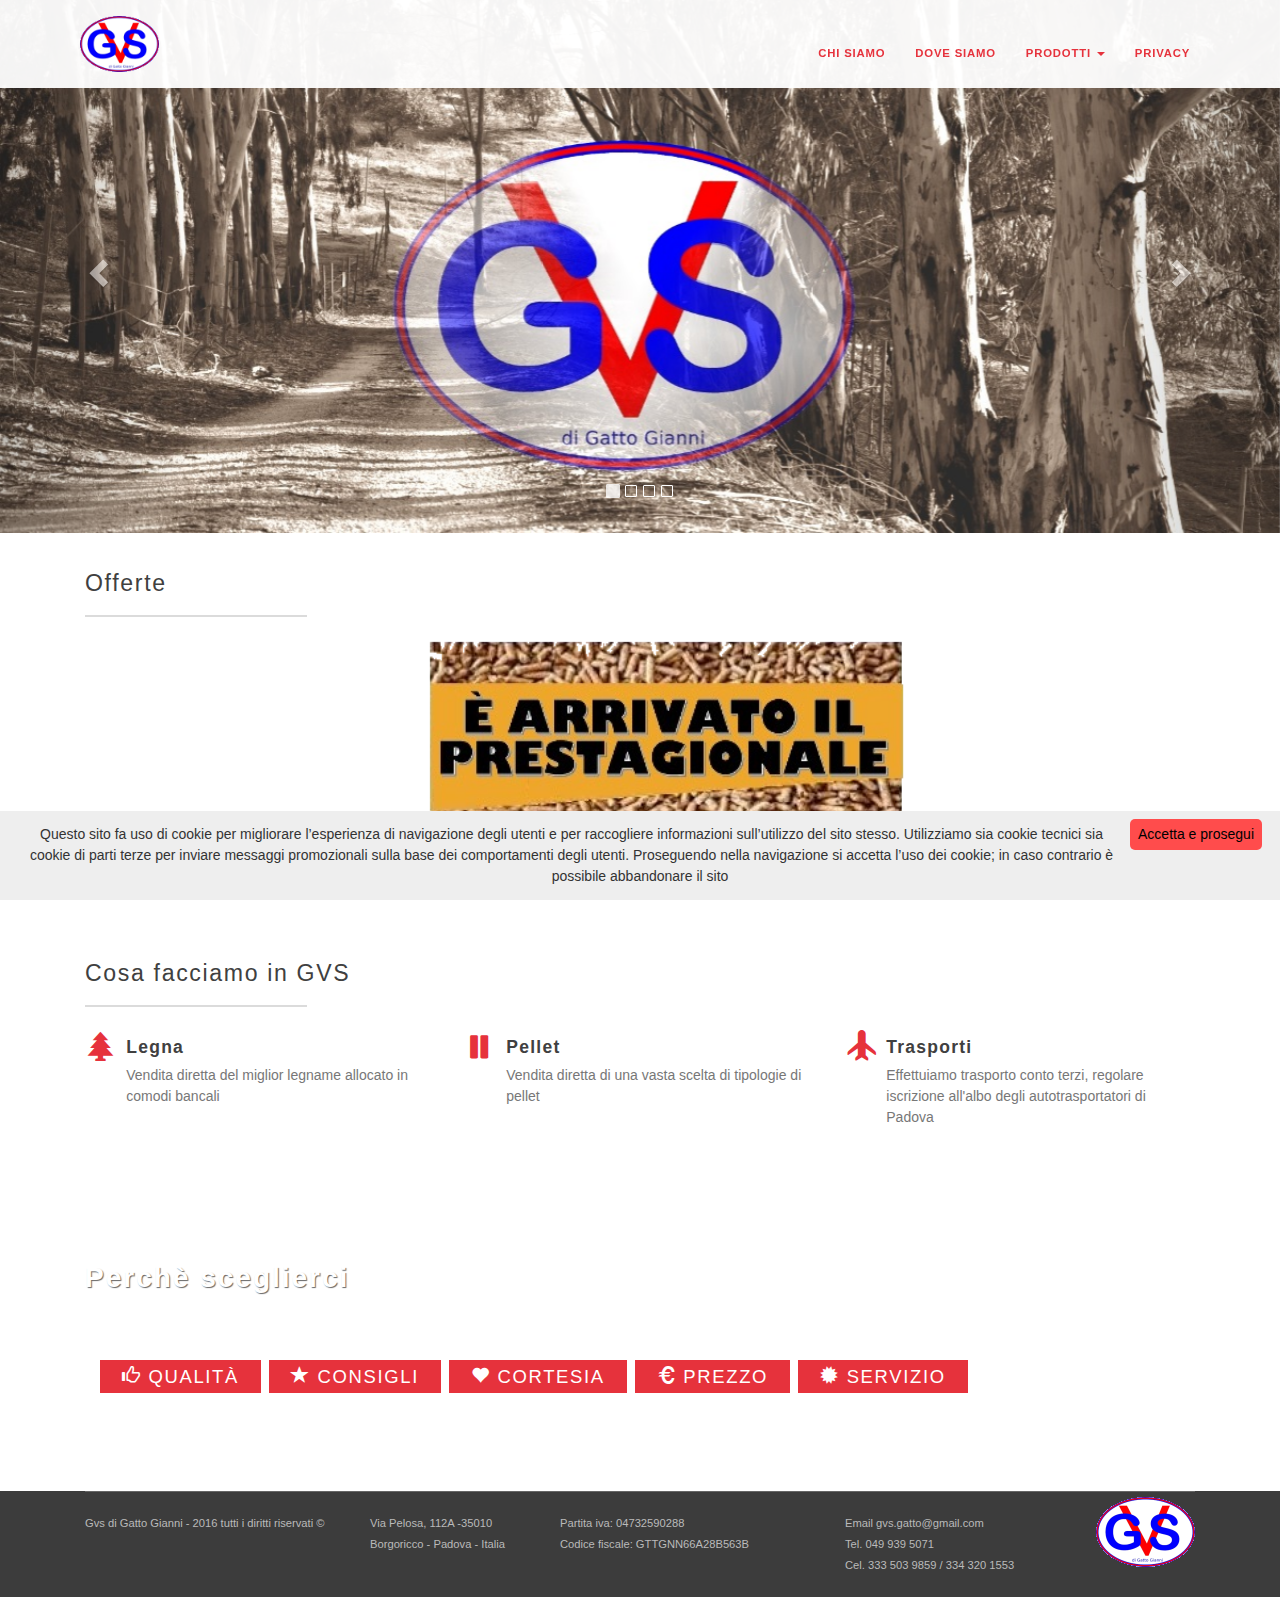
==== commit ebd10708: "aggiunta informativa" ====
--- a/Index.html
+++ b/Index.html
@@ -1,227 +1,251 @@
 <!DOCTYPE html>
 <html lang="en">
-  <head>
-      
-    <link rel="stylesheet" href="https://maxcdn.bootstrapcdn.com/bootstrap/3.3.6/css/bootstrap.min.css" >
-    <link rel="stylesheet" href="css/styleGvsRed.css" >
-    <link rel="stylesheet" href="css/animateGVSRed.css" >
-    
-  </head>
-
-  <body>
-      
-<header>
-	<nav class="">
-		<div class="navbar navbar-default navbar-fixed-top" role="navigation" >
-			<div class="container">	
-			
-				<!-- Brand and toggle get grouped for better mobile display -->
-				<div class="navbar-header">
-					<button type="button" class="navbar-toggle collapsed" data-toggle="collapse" data-target="#bs-example-navbar-collapse-1" aria-expanded="false">
-						<span class="sr-only">Toggle navigation</span>
-						<span class="icon-bar"></span>
-						<span class="icon-bar"></span>
-						<span class="icon-bar"></span>
-					</button>
-					<div class="navbar-brand logo-azienda">
-						<a href="Index.html">							
-                            <span><img src="images/LOGO_300_small.png" alt="GVS" /></span>
-                            
-                        </a>    
-					</div>
-                    
-				</div>
-
-				<!-- Collect the nav links, forms, and other content for toggling -->
-				<div class="navbar-collapse collapse" id="bs-example-navbar-collapse-1">
-					<ul class="nav navbar-nav navbar-side-logo">						
-						<li><a href="ChiSiamo.html">Chi siamo</a></li>
-						<li><a href="DoveSiamo.html">Dove siamo</a></li>
-						<li class="dropdown">
-							<a href="#" class="dropdown-toggle" data-toggle="dropdown" role="button" aria-haspopup="true" aria-expanded="false">
-								Prodotti <span class="caret"></span>
+
+<head>
+
+	<link rel="stylesheet" href="https://maxcdn.bootstrapcdn.com/bootstrap/3.3.6/css/bootstrap.min.css">
+	<link rel="stylesheet" href="css/styleGvsRed.css">
+	<link rel="stylesheet" href="css/animateGVSRed.css">
+
+</head>
+
+<body>
+
+	<header>
+		<nav class="">
+			<div class="navbar navbar-default navbar-fixed-top" role="navigation">
+				<div class="container">
+
+					<!-- Brand and toggle get grouped for better mobile display -->
+					<div class="navbar-header">
+						<button type="button" class="navbar-toggle collapsed" data-toggle="collapse" data-target="#bs-example-navbar-collapse-1"
+						 aria-expanded="false">
+							<span class="sr-only">Toggle navigation</span>
+							<span class="icon-bar"></span>
+							<span class="icon-bar"></span>
+							<span class="icon-bar"></span>
+						</button>
+						<div class="navbar-brand logo-azienda">
+							<a href="Index.html">
+								<span><img src="images/LOGO_300_small.png" alt="GVS" /></span>
+
 							</a>
-							<ul class="dropdown-menu">
-								<li><a href="Legna.html">Legna</a></li>
-								<li><a href="Pellet.html">Pellet</a></li>
-								<li><a href="Tronchetti.html">Tronchetti</a></li>								
-							</ul>
-						</li>
-					</ul>
-				
-				</div><!-- /.navbar-collapse -->
-				
-			</div><!-- /.container -->		
-		</div><!-- /navbar navbar-default navbar-fixed-top-->
-	</nav>
-</header>
-
-<div class="container-carousel">
-	<div class="carousel carousel-fade slide" id="natureCarousel">
-		<ol class="carousel-indicators">
-			<li data-target="#natureCarousel" data-slide-to="0" class="active"></li>
-			<li data-target="#natureCarousel" data-slide-to="1" class=""></li>
-			<li data-target="#natureCarousel" data-slide-to="2" class=""></li>
-			<li data-target="#natureCarousel" data-slide-to="3" class=""></li>
-		</ol>
-		<div class="carousel-inner">
-			<div class="item active">
-				<div class="bannerImage">
-					<a href="#"><img src="images/sentiero-alberato.jpg" alt="logo" width="1200" height="500"></a>
-				</div>
-			</div><!-- Slide1 -->
-			<div class="item">
-				<div class="bannerImage">
-					<a href="#"><img src="images/carousel_prato.jpg" alt="prato" width="1200" height="500"></a>
-				</div>
-				<div class="carousel-caption">
-					<h3>Il futuro dei nostri figli</h3>
-					<div class="slide-hr"></div>
-					<p style="color:red">
-                        Nella vita bisogna fare tre cose: fare un figlio, scrivere un libro, piantare un albero. 
-                        <blockquote>detto Zen</blockquote>
-                    </p>
-                                    
-					<a class="ghost-white" href="chisiamo.html"> Scopri di pi&ugrave;</a>
-				</div>
-			</div><!-- Slide1 -->
-			<div class="item">
-				<div class="bannerImage">
-					<a href="#"><img src="images/carousel_albero.jpg" alt="albero" width="1200" height="500"></a>
-				</div>
-				<div class="carousel-caption">
-					<h3>La natura</h3>
-					<div class="slide-hr"></div>
-                    <p>L'albero &egrave; il pi&ugrave; grande successo della natura.</p>
-					<p style="display:none">Il valore della natura, il rispetto dell'ambiente prima di tutto</p>
-					<a class="ghost-white" href="#"> Scopri di pi&ugrave;</a>
-				</div>
-			</div><!-- Slide2 -->
-			<div class="item">
-				<div class="bannerImage">
-					<a href="#"><img src="images/carousel_fuoco.jpg" alt="fuoco" width="1200" height="500"></a>
-				</div>
-				<div class="carousel-caption">
-					<h3>Il fuoco</h3>
-					<div class="slide-hr"></div>
-					<p>Lo spettacolo del fuoco, il piacere del calore</p>
-					<a class="ghost-white" href="Legna.html"> Scopri di pi&ugrave;</a>
-				</div>
-			</div><!-- Slide3 -->
-		</div><!-- carousel-inner -->
-		<div class="control-box">
-			<a class="left carousel-control" href="#natureCarousel" role="button" data-slide="prev">
-				<span class="glyphicon glyphicon-chevron-left"></span>
-                
-			</a>
-			<a class="right carousel-control" href="#natureCarousel" role="button" data-slide="next">
-				<span class="glyphicon glyphicon-chevron-right"></span>
-                
-			</a>
-		</div><!-- control-box -->
-	</div><!-- #natureCarousel -->
-</div>
-<div class="container box-offerte"><!-- What we do -->
-	<div class="row main-container-title">
-		<div class="col-sm-12">
-			<h2>Offerte</h2>
-			<div class="home-hr"></div>
-		</div>
-	</div>
-	<div class="row icon-home">
-		<div class="hidden-sm hidden-xs col-md-12 col-lg-12 fadeInLeft animated" style="animation-name: fadeInLeft;">
-			<img src="images/offerta_20170605.png" alt="offerta maggio" width="1200" >				
-		</div>
-	</div>
- </div> 
-<div class="container box-offerte">
-	<div class="row main-container-title">
-		<div class="col-sm-12">
-			<h2>Cosa facciamo in GVS</h2>
-			<div class="home-hr"></div>
-		</div>
-	</div>
-	<div class="row icon-home">
-		<div class="col-md-4 fadeInLeft animated" style="animation-name: fadeInLeft;">
-			<i class="fa fa-paw"><span class="glyphicon glyphicon-tree-conifer" aria-hidden="true"></span></i>
-			<h3>Legna</h3>
-			<p>Vendita diretta del miglior legname allocato in comodi bancali</p>
-		</div>
-		<div class="col-md-4 fadeInDown animated" style="animation-name: fadeInDown;">
-			<i class="fa fa-paw"><span class="glyphicon glyphicon-pause" aria-hidden="true"></span></i>
-			<h3>Pellet</h3>
-			<p>Vendita diretta di una vasta scelta di tipologie di pellet </p>
-		</div>
-		<div class="col-md-4 fadeInRight animated" style="animation-name: fadeInRight;">
-			<i class="fa fa-tree"><span class="glyphicon glyphicon-plane" aria-hidden="true"></span></i>
-			<h3>Trasporti</h3>
-			<p>Effettuiamo trasporto conto terzi, regolare iscrizione all'albo degli autotrasportatori di Padova</p>
-		</div>
-	</div>
- </div>   
+						</div>
+
+					</div>
+
+					<!-- Collect the nav links, forms, and other content for toggling -->
+					<div class="navbar-collapse collapse" id="bs-example-navbar-collapse-1">
+						<ul class="nav navbar-nav navbar-side-logo">
+							<li><a href="ChiSiamo.html">Chi siamo</a></li>
+							<li><a href="DoveSiamo.html">Dove siamo</a></li>
+							<li class="dropdown">
+								<a href="#" class="dropdown-toggle" data-toggle="dropdown" role="button" aria-haspopup="true" aria-expanded="false">
+									Prodotti <span class="caret"></span>
+								</a>
+								<ul class="dropdown-menu">
+									<li><a href="Legna.html">Legna</a></li>
+									<li><a href="Pellet.html">Pellet</a></li>
+									<li><a href="Tronchetti.html">Tronchetti</a></li>
+								</ul>
+							</li>
+							<li><a aria-expanded="false" aria-haspopup="true" class="dropdown-toggle" data-toggle="dropdown" href="#" role="button">Privacy
+								</a>
+								<ul class="dropdown-menu">
+									<li><a href="InformativaInternet.html">Informativa</a></li>
+									<li><a href="Policy.html">Policy</a></li>
+								</ul>
+							</li>
+						</ul>
+
+					</div><!-- /.navbar-collapse -->
+
+				</div><!-- /.container -->
+			</div><!-- /navbar navbar-default navbar-fixed-top-->
+		</nav>
+	</header>
+
+	<div class="container-carousel">
+		<div class="carousel carousel-fade slide" id="natureCarousel">
+			<ol class="carousel-indicators">
+				<li data-target="#natureCarousel" data-slide-to="0" class="active"></li>
+				<li data-target="#natureCarousel" data-slide-to="1" class=""></li>
+				<li data-target="#natureCarousel" data-slide-to="2" class=""></li>
+				<li data-target="#natureCarousel" data-slide-to="3" class=""></li>
+			</ol>
+			<div class="carousel-inner">
+				<div class="item active">
+					<div class="bannerImage">
+						<a href="#"><img src="images/sentiero-alberato.jpg" alt="logo" width="1200" height="500"></a>
+					</div>
+				</div><!-- Slide1 -->
+				<div class="item">
+					<div class="bannerImage">
+						<a href="#"><img src="images/carousel_prato.jpg" alt="prato" width="1200" height="500"></a>
+					</div>
+					<div class="carousel-caption">
+						<h3>Il futuro dei nostri figli</h3>
+						<div class="slide-hr"></div>
+						<p style="color:red">
+							Nella vita bisogna fare tre cose: fare un figlio, scrivere un libro, piantare un albero.
+							<blockquote>detto Zen</blockquote>
+						</p>
+
+						<a class="ghost-white" href="chisiamo.html"> Scopri di pi&ugrave;</a>
+					</div>
+				</div><!-- Slide1 -->
+				<div class="item">
+					<div class="bannerImage">
+						<a href="#"><img src="images/carousel_albero.jpg" alt="albero" width="1200" height="500"></a>
+					</div>
+					<div class="carousel-caption">
+						<h3>La natura</h3>
+						<div class="slide-hr"></div>
+						<p>L'albero &egrave; il pi&ugrave; grande successo della natura.</p>
+						<p style="display:none">Il valore della natura, il rispetto dell'ambiente prima di tutto</p>
+						<a class="ghost-white" href="#"> Scopri di pi&ugrave;</a>
+					</div>
+				</div><!-- Slide2 -->
+				<div class="item">
+					<div class="bannerImage">
+						<a href="#"><img src="images/carousel_fuoco.jpg" alt="fuoco" width="1200" height="500"></a>
+					</div>
+					<div class="carousel-caption">
+						<h3>Il fuoco</h3>
+						<div class="slide-hr"></div>
+						<p>Lo spettacolo del fuoco, il piacere del calore</p>
+						<a class="ghost-white" href="Legna.html"> Scopri di pi&ugrave;</a>
+					</div>
+				</div><!-- Slide3 -->
+			</div><!-- carousel-inner -->
+			<div class="control-box">
+				<a class="left carousel-control" href="#natureCarousel" role="button" data-slide="prev">
+					<span class="glyphicon glyphicon-chevron-left"></span>
+
+				</a>
+				<a class="right carousel-control" href="#natureCarousel" role="button" data-slide="next">
+					<span class="glyphicon glyphicon-chevron-right"></span>
+
+				</a>
+			</div><!-- control-box -->
+		</div><!-- #natureCarousel -->
+	</div>
+	<div class="container box-offerte">
+		<!-- What we do -->
+		<div class="row main-container-title">
+			<div class="col-sm-12">
+				<h2>Offerte</h2>
+				<div class="home-hr"></div>
+			</div>
+		</div>
+		<div class="row icon-home">
+			<div class="hidden-sm hidden-xs col-md-12 col-lg-12 fadeInLeft animated" style="animation-name: fadeInLeft;">
+				<img src="images/offerta_20170605.png" alt="offerta maggio" width="1200">
+			</div>
+		</div>
+	</div>
+	<div class="container box-offerte">
+		<div class="row main-container-title">
+			<div class="col-sm-12">
+				<h2>Cosa facciamo in GVS</h2>
+				<div class="home-hr"></div>
+			</div>
+		</div>
+		<div class="row icon-home">
+			<div class="col-md-4 fadeInLeft animated" style="animation-name: fadeInLeft;">
+				<i class="fa fa-paw"><span class="glyphicon glyphicon-tree-conifer" aria-hidden="true"></span></i>
+				<h3>Legna</h3>
+				<p>Vendita diretta del miglior legname allocato in comodi bancali</p>
+			</div>
+			<div class="col-md-4 fadeInDown animated" style="animation-name: fadeInDown;">
+				<i class="fa fa-paw"><span class="glyphicon glyphicon-pause" aria-hidden="true"></span></i>
+				<h3>Pellet</h3>
+				<p>Vendita diretta di una vasta scelta di tipologie di pellet </p>
+			</div>
+			<div class="col-md-4 fadeInRight animated" style="animation-name: fadeInRight;">
+				<i class="fa fa-tree"><span class="glyphicon glyphicon-plane" aria-hidden="true"></span></i>
+				<h3>Trasporti</h3>
+				<p>Effettuiamo trasporto conto terzi, regolare iscrizione all'albo degli autotrasportatori di Padova</p>
+			</div>
+		</div>
+	</div>
 	<div class="container-fluid">
 		<div class="home-banner-2 bannerMotivi" style="background-position: 40% 49px;">
 			<div class="container">
 				<div class="row">
 					<h3>Perch&egrave; sceglierci</h3>
 					<div class="banner-hr"></div>
-                    <div class="row">
-                        <div class="col-md-12"><h2>
-                            <table><tr><td>
-                            <a class="solid-color" href="chisiamo.html"><i class="fa"></i><span class="glyphicon glyphicon-thumbs-up"></span> Qualit&agrave;</a></h2>
-                            <a class="solid-color" href="chisiamo.html"><i class="fa"></i><span class="glyphicon glyphicon-star"></span> Consigli</a></h2>
-                            <a class="solid-color" href="chisiamo.html"><i class="fa"></i><span class="glyphicon glyphicon-heart"></span> Cortesia</a></h2>
-                            <a class="solid-color" href="chisiamo.html"><i class="fa"></i><span class="glyphicon glyphicon-euro"></span> Prezzo</a></h2>
-                            <a class="solid-color" href="chisiamo.html"><i class="fa"></i><span class="glyphicon glyphicon-certificate"></span> Servizio</a>
-                            </td></tr></table>
-                        </h2></div>
-                        
-                    </div>
+					<div class="row">
+						<div class="col-md-12">
+							<h2>
+								<table>
+									<tr>
+										<td>
+											<a class="solid-color" href="chisiamo.html"><i class="fa"></i><span class="glyphicon glyphicon-thumbs-up"></span>
+												Qualit&agrave;</a>
+							</h2>
+							<a class="solid-color" href="chisiamo.html"><i class="fa"></i><span class="glyphicon glyphicon-star"></span>
+								Consigli</a></h2>
+							<a class="solid-color" href="chisiamo.html"><i class="fa"></i><span class="glyphicon glyphicon-heart"></span>
+								Cortesia</a></h2>
+							<a class="solid-color" href="chisiamo.html"><i class="fa"></i><span class="glyphicon glyphicon-euro"></span>
+								Prezzo</a></h2>
+							<a class="solid-color" href="chisiamo.html"><i class="fa"></i><span class="glyphicon glyphicon-certificate"></span>
+								Servizio</a>
+							</td>
+							</tr>
+							</table>
+							</h2>
+						</div>
+
+					</div>
 
 				</div><!-- row -->
 			</div><!-- container -->
-		</div><!--home index -->	
-	</div>
-	
-    <div class="container-fluid footer-wide">
-	<div class="container">
-		<div class="row">
-		<div class="hr-footer-wide"></div>
-			<div class="col-md-3 footer-element">
-				<p>Gvs di Gatto Gianni - 2016 tutti i diritti riservati &copy;</p>
-			</div>
-            <div class="col-md-2 footer-element">
-				<p>
-                    Via Pelosa, 112A -35010 <br />
-                    Borgoricco - Padova - Italia
-                </p>
-			</div>
-            <div class="col-md-3 footer-element">
-				<p>
-                    Partita iva: 04732590288<br />
-                    Codice fiscale: GTTGNN66A28B563B
-                </p>
-			</div>
-            <div class="col-md-3 footer-element">
-				<p>
-                    Email gvs.gatto@gmail.com<br />
-                    Tel. 049 939 5071<br />
-                    Cel. 333 503 9859 / 334 320 1553
-                </p>
-			</div>
-			<div class="col-md-1 gray footer-element">
-				<div class="logo-azienda-footer">
+		</div>
+		<!--home index -->
+	</div>
+
+	<div class="container-fluid footer-wide">
+		<div class="container">
+			<div class="row">
+				<div class="hr-footer-wide"></div>
+				<div class="col-md-3 footer-element">
+					<p>Gvs di Gatto Gianni - 2016 tutti i diritti riservati &copy;</p>
+				</div>
+				<div class="col-md-2 footer-element">
+					<p>
+						Via Pelosa, 112A -35010 <br />
+						Borgoricco - Padova - Italia
+					</p>
+				</div>
+				<div class="col-md-3 footer-element">
+					<p>
+						Partita iva: 04732590288<br />
+						Codice fiscale: GTTGNN66A28B563B
+					</p>
+				</div>
+				<div class="col-md-3 footer-element">
+					<p>
+						Email gvs.gatto@gmail.com<br />
+						Tel. 049 939 5071<br />
+						Cel. 333 503 9859 / 334 320 1553
+					</p>
+				</div>
+				<div class="col-md-1 gray footer-element">
+					<div class="logo-azienda-footer">
 						<a href="Index.html"><img src="images/LOGO_300_small.png" alt="Hope"></a>
-                </div>
-			</div>
-		</div><!-- row -->
-	</div><!-- Container -->
-</div>
-  
-    <script src="https://ajax.googleapis.com/ajax/libs/jquery/1.11.3/jquery.min.js"></script>
-    <script src="https://maxcdn.bootstrapcdn.com/bootstrap/3.3.6/js/bootstrap.min.js" integrity="sha384-0mSbJDEHialfmuBBQP6A4Qrprq5OVfW37PRR3j5ELqxss1yVqOtnepnHVP9aJ7xS" crossorigin="anonymous"></script>
-	<script type="text/javascript" id="cookieinfo"
-		src="cookie.js">
+					</div>
+				</div>
+			</div><!-- row -->
+		</div><!-- Container -->
+	</div>
+
+	<script src="https://ajax.googleapis.com/ajax/libs/jquery/1.11.3/jquery.min.js"></script>
+	<script src="https://maxcdn.bootstrapcdn.com/bootstrap/3.3.6/js/bootstrap.min.js" integrity="sha384-0mSbJDEHialfmuBBQP6A4Qrprq5OVfW37PRR3j5ELqxss1yVqOtnepnHVP9aJ7xS"
+	 crossorigin="anonymous"></script>
+	<script type="text/javascript" id="cookieinfo" src="cookie.js">
 	</script>
-  </body>
+</body>
+
 </html>